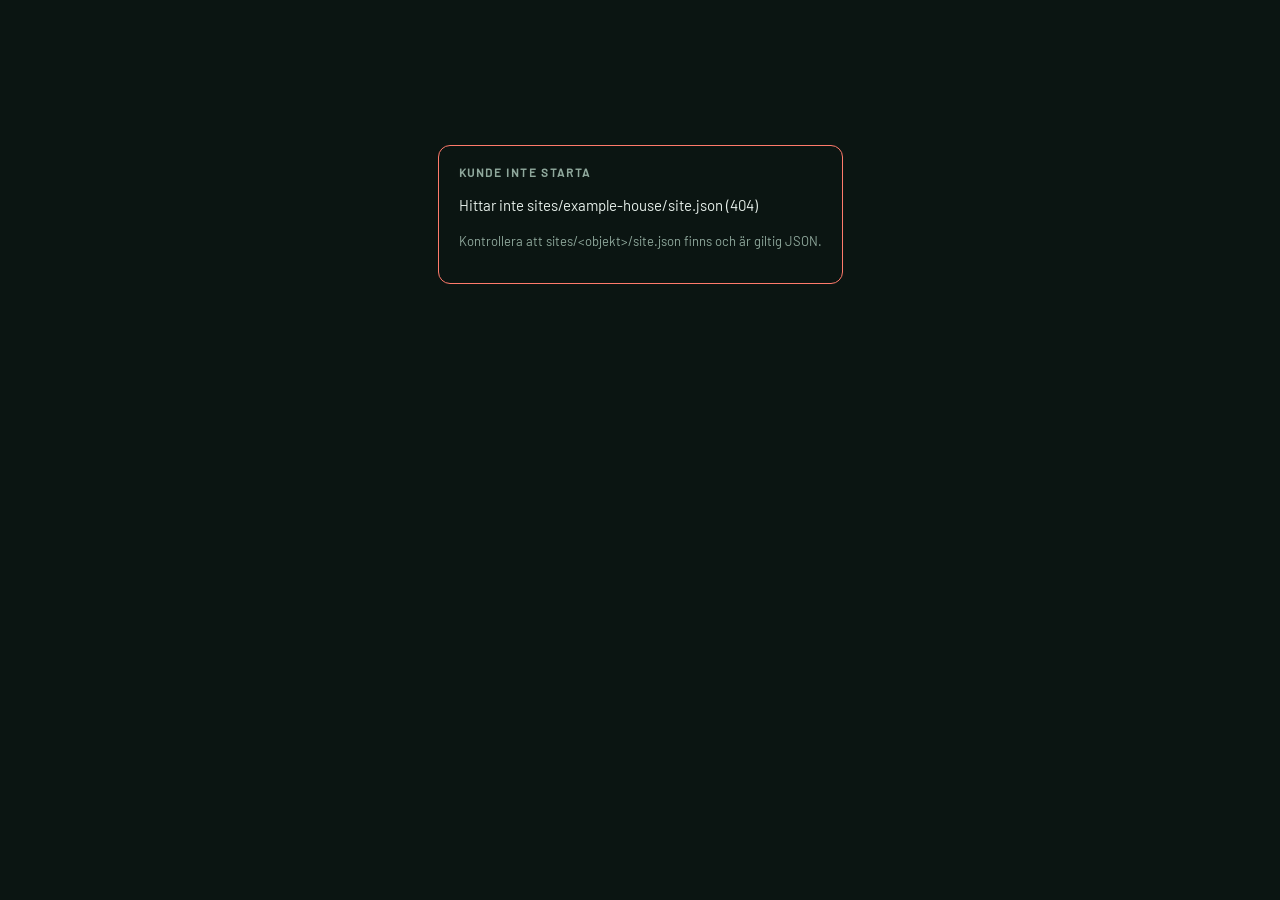
==== index.html @ bd3b8af8 "0.8.15: editor comforts: undo/redo, corner editing, snap, nudge (roadmap S2) Undo and redo in the se" ====
<!doctype html>
<html lang="sv">
<head>
<meta charset="utf-8">
<meta name="viewport" content="width=device-width, initial-scale=1, viewport-fit=cover">
<title>SmartHomeDash</title>
<!-- Add to home screen on iPad/Android: opens full screen like an app -->
<link rel="manifest" href="manifest.webmanifest">
<meta name="theme-color" content="#0b1512">
<meta name="apple-mobile-web-app-capable" content="yes">
<meta name="mobile-web-app-capable" content="yes">
<meta name="apple-mobile-web-app-status-bar-style" content="black-translucent">
<meta name="apple-mobile-web-app-title" content="SmartHomeDash">
<link rel="apple-touch-icon" href="icon-192.png">
<link rel="icon" type="image/png" href="icon-192.png">
</head>
<!-- Default object when no ?site= is given. Change to your own site id. -->
<body data-default-site="example-house">
<div id="app"></div>
<script>
// Home Assistant serves /local/ files with a 31-day browser cache, so an updated
// dashboard would keep running old code. Read the version from version.json
// without the cache, then load every file with ?v=<version> so updates show at once.
// When adding a JavaScript file, add it to MODULES.
(function () {
  var MODULES = ['custom_components/smarthomedash/frontend/js/main.js', 'custom_components/smarthomedash/frontend/js/util.js', 'custom_components/smarthomedash/frontend/js/store.js', 'custom_components/smarthomedash/frontend/js/site.js', 'custom_components/smarthomedash/frontend/js/entities.js', 'custom_components/smarthomedash/frontend/js/i18n.js', 'custom_components/smarthomedash/frontend/js/adapters/ha.js', 'custom_components/smarthomedash/frontend/js/adapters/mock.js', 'custom_components/smarthomedash/frontend/js/views/overview.js', 'custom_components/smarthomedash/frontend/js/views/floorplan.js', 'custom_components/smarthomedash/frontend/js/ui/panel.js', 'custom_components/smarthomedash/frontend/js/ui/cards.js', 'custom_components/smarthomedash/frontend/js/ui/settings.js', 'custom_components/smarthomedash/frontend/js/ui/editor.js', 'custom_components/smarthomedash/frontend/js/ui/setup.js', 'custom_components/smarthomedash/frontend/js/areas.js', 'custom_components/smarthomedash/frontend/js/ui/zoom.js', 'custom_components/smarthomedash/frontend/js/glow.js', 'custom_components/smarthomedash/frontend/js/status.js', 'custom_components/smarthomedash/frontend/js/views/flow.js', 'custom_components/smarthomedash/frontend/js/power.js', 'custom_components/smarthomedash/frontend/js/ui/wall.js', 'custom_components/smarthomedash/frontend/js/ui/report.js', 'custom_components/smarthomedash/frontend/js/ui/shape.js'];
  function boot(version) {
    var q = '?v=' + encodeURIComponent(version);
    window.SHD_VERSION = version;
    var css = document.createElement('link');
    css.rel = 'stylesheet';
    css.href = 'custom_components/smarthomedash/frontend/css/style.css' + q;
    document.head.appendChild(css);
    var imports = {};
    MODULES.forEach(function (m) { var u = new URL(m, location.href).href; imports[u] = u + q; });
    var map = document.createElement('script');
    map.type = 'importmap';
    map.textContent = JSON.stringify({ imports: imports });
    document.head.appendChild(map);
    var main = document.createElement('script');
    main.type = 'module';
    main.src = 'custom_components/smarthomedash/frontend/js/main.js' + q;
    document.body.appendChild(main);
  }
  fetch('version.json', { cache: 'no-store' })
    .then(function (r) { return r.ok ? r.json() : {}; })
    .then(function (j) { boot(j.version || String(Date.now())); })
    .catch(function () { boot(String(Date.now())); });
})();
</script>
</body>
</html>
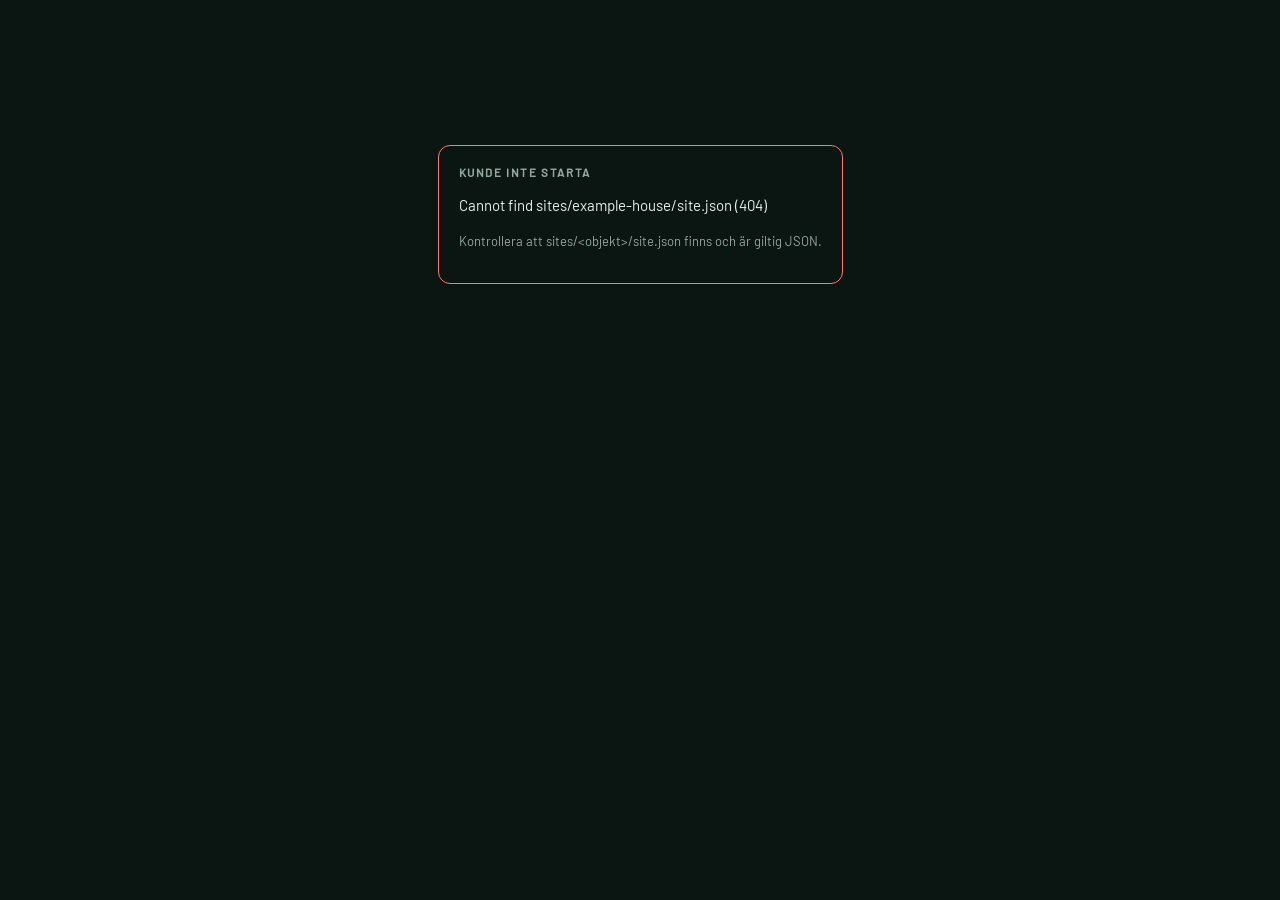
==== commit da509385: "0.8.20: the setup guide in one module per step, the texts in one file per language (roadmap Q8) - ui" ====
--- a/index.html
+++ b/index.html
@@ -23,7 +23,10 @@
 // without the cache, then load every file with ?v=<version> so updates show at once.
 // When adding a JavaScript file, add it to MODULES.
 (function () {
-  var MODULES = ['custom_components/smarthomedash/frontend/js/main.js', 'custom_components/smarthomedash/frontend/js/util.js', 'custom_components/smarthomedash/frontend/js/store.js', 'custom_components/smarthomedash/frontend/js/site.js', 'custom_components/smarthomedash/frontend/js/entities.js', 'custom_components/smarthomedash/frontend/js/i18n.js', 'custom_components/smarthomedash/frontend/js/adapters/ha.js', 'custom_components/smarthomedash/frontend/js/adapters/mock.js', 'custom_components/smarthomedash/frontend/js/views/overview.js', 'custom_components/smarthomedash/frontend/js/views/floorplan.js', 'custom_components/smarthomedash/frontend/js/ui/panel.js', 'custom_components/smarthomedash/frontend/js/ui/cards.js', 'custom_components/smarthomedash/frontend/js/ui/settings.js', 'custom_components/smarthomedash/frontend/js/ui/editor.js', 'custom_components/smarthomedash/frontend/js/ui/setup.js', 'custom_components/smarthomedash/frontend/js/areas.js', 'custom_components/smarthomedash/frontend/js/ui/zoom.js', 'custom_components/smarthomedash/frontend/js/glow.js', 'custom_components/smarthomedash/frontend/js/status.js', 'custom_components/smarthomedash/frontend/js/views/flow.js', 'custom_components/smarthomedash/frontend/js/power.js', 'custom_components/smarthomedash/frontend/js/ui/wall.js', 'custom_components/smarthomedash/frontend/js/ui/report.js', 'custom_components/smarthomedash/frontend/js/ui/shape.js'];
+  var MODULES = ['custom_components/smarthomedash/frontend/js/main.js', 'custom_components/smarthomedash/frontend/js/util.js', 'custom_components/smarthomedash/frontend/js/store.js', 'custom_components/smarthomedash/frontend/js/site.js', 'custom_components/smarthomedash/frontend/js/entities.js', 'custom_components/smarthomedash/frontend/js/i18n.js', 'custom_components/smarthomedash/frontend/js/adapters/ha.js', 'custom_components/smarthomedash/frontend/js/adapters/mock.js', 'custom_components/smarthomedash/frontend/js/views/overview.js', 'custom_components/smarthomedash/frontend/js/views/floorplan.js', 'custom_components/smarthomedash/frontend/js/ui/panel.js', 'custom_components/smarthomedash/frontend/js/ui/cards.js', 'custom_components/smarthomedash/frontend/js/ui/settings.js', 'custom_components/smarthomedash/frontend/js/ui/editor.js', 'custom_components/smarthomedash/frontend/js/ui/setup.js', 'custom_components/smarthomedash/frontend/js/areas.js', 'custom_components/smarthomedash/frontend/js/ui/zoom.js', 'custom_components/smarthomedash/frontend/js/glow.js', 'custom_components/smarthomedash/frontend/js/status.js', 'custom_components/smarthomedash/frontend/js/views/flow.js', 'custom_components/smarthomedash/frontend/js/power.js', 'custom_components/smarthomedash/frontend/js/ui/wall.js', 'custom_components/smarthomedash/frontend/js/ui/report.js', 'custom_components/smarthomedash/frontend/js/ui/shape.js', 'custom_components/smarthomedash/frontend/js/ui/backup.js', 'custom_components/smarthomedash/frontend/js/ui/setup/index.js', 'custom_components/smarthomedash/frontend/js/ui/setup/helpers.js', 'custom_components/smarthomedash/frontend/js/ui/setup/draw.js', 'custom_components/smarthomedash/frontend/js/ui/setup/quick.js', 'custom_components/smarthomedash/frontend/js/ui/setup/basics.js', 'custom_components/smarthomedash/frontend/js/ui/setup/overview.js', 'custom_components/smarthomedash/frontend/js/ui/setup/plans.js', 'custom_components/smarthomedash/frontend/js/ui/setup/energy.js', 'custom_components/smarthomedash/frontend/js/ui/setup/buttons.js', 'custom_components/smarthomedash/frontend/js/ui/setup/wall.js', 'custom_components/smarthomedash/frontend/js/ui/setup/lights.js'];
+  // The texts (js/i18n.js fetches them). English is always needed, so it is preloaded to
+  // arrive with the code; the site's own language is fetched once site.json has named it.
+  var PRELOAD = ['en'];
   function boot(version) {
     var q = '?v=' + encodeURIComponent(version);
     window.SHD_VERSION = version;
@@ -31,6 +34,14 @@
     css.rel = 'stylesheet';
     css.href = 'custom_components/smarthomedash/frontend/css/style.css' + q;
     document.head.appendChild(css);
+    PRELOAD.forEach(function (code) {
+      var pre = document.createElement('link');
+      pre.rel = 'preload';
+      pre.as = 'fetch';
+      pre.crossOrigin = 'anonymous';
+      pre.href = 'custom_components/smarthomedash/frontend/i18n/' + code + '.json' + q;
+      document.head.appendChild(pre);
+    });
     var imports = {};
     MODULES.forEach(function (m) { var u = new URL(m, location.href).href; imports[u] = u + q; });
     var map = document.createElement('script');
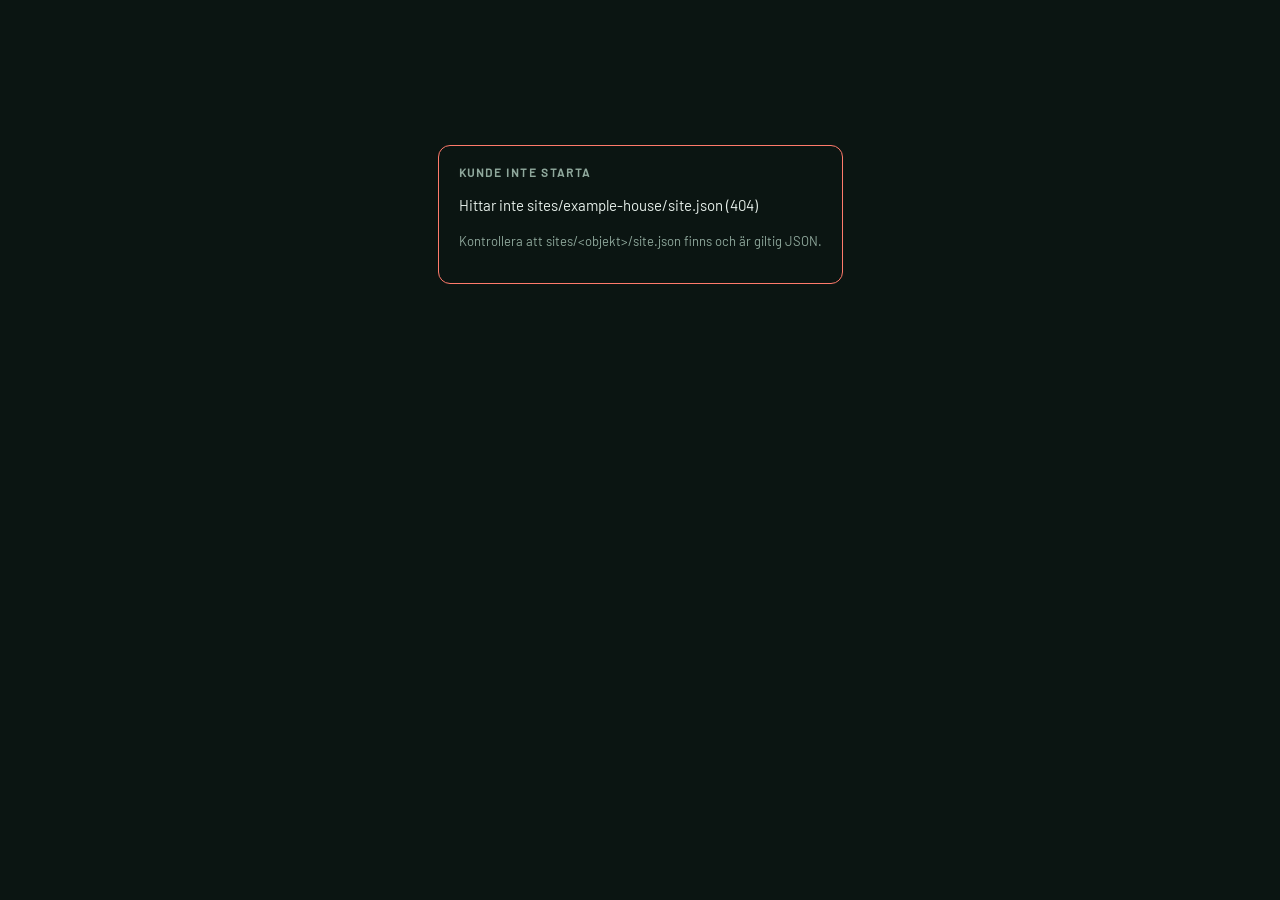
==== commit 085f0e39: "0.8.22: All on beside All off, in the lights card and the header (roadmap L1) Adds L3 (LED strips) t" ====
--- a/index.html
+++ b/index.html
@@ -23,7 +23,7 @@
 // without the cache, then load every file with ?v=<version> so updates show at once.
 // When adding a JavaScript file, add it to MODULES.
 (function () {
-  var MODULES = ['custom_components/smarthomedash/frontend/js/main.js', 'custom_components/smarthomedash/frontend/js/util.js', 'custom_components/smarthomedash/frontend/js/store.js', 'custom_components/smarthomedash/frontend/js/site.js', 'custom_components/smarthomedash/frontend/js/entities.js', 'custom_components/smarthomedash/frontend/js/i18n.js', 'custom_components/smarthomedash/frontend/js/adapters/ha.js', 'custom_components/smarthomedash/frontend/js/adapters/mock.js', 'custom_components/smarthomedash/frontend/js/views/overview.js', 'custom_components/smarthomedash/frontend/js/views/floorplan.js', 'custom_components/smarthomedash/frontend/js/ui/panel.js', 'custom_components/smarthomedash/frontend/js/ui/cards.js', 'custom_components/smarthomedash/frontend/js/ui/settings.js', 'custom_components/smarthomedash/frontend/js/ui/editor.js', 'custom_components/smarthomedash/frontend/js/ui/setup.js', 'custom_components/smarthomedash/frontend/js/areas.js', 'custom_components/smarthomedash/frontend/js/ui/zoom.js', 'custom_components/smarthomedash/frontend/js/glow.js', 'custom_components/smarthomedash/frontend/js/status.js', 'custom_components/smarthomedash/frontend/js/views/flow.js', 'custom_components/smarthomedash/frontend/js/power.js', 'custom_components/smarthomedash/frontend/js/ui/wall.js', 'custom_components/smarthomedash/frontend/js/ui/report.js', 'custom_components/smarthomedash/frontend/js/ui/shape.js', 'custom_components/smarthomedash/frontend/js/ui/backup.js', 'custom_components/smarthomedash/frontend/js/ui/setup/index.js', 'custom_components/smarthomedash/frontend/js/ui/setup/helpers.js', 'custom_components/smarthomedash/frontend/js/ui/setup/draw.js', 'custom_components/smarthomedash/frontend/js/ui/setup/quick.js', 'custom_components/smarthomedash/frontend/js/ui/setup/basics.js', 'custom_components/smarthomedash/frontend/js/ui/setup/overview.js', 'custom_components/smarthomedash/frontend/js/ui/setup/plans.js', 'custom_components/smarthomedash/frontend/js/ui/setup/energy.js', 'custom_components/smarthomedash/frontend/js/ui/setup/buttons.js', 'custom_components/smarthomedash/frontend/js/ui/setup/wall.js', 'custom_components/smarthomedash/frontend/js/ui/setup/lights.js'];
+  var MODULES = ['custom_components/smarthomedash/frontend/js/main.js', 'custom_components/smarthomedash/frontend/js/util.js', 'custom_components/smarthomedash/frontend/js/store.js', 'custom_components/smarthomedash/frontend/js/site.js', 'custom_components/smarthomedash/frontend/js/entities.js', 'custom_components/smarthomedash/frontend/js/i18n.js', 'custom_components/smarthomedash/frontend/js/adapters/ha.js', 'custom_components/smarthomedash/frontend/js/adapters/mock.js', 'custom_components/smarthomedash/frontend/js/views/overview.js', 'custom_components/smarthomedash/frontend/js/views/floorplan.js', 'custom_components/smarthomedash/frontend/js/ui/panel.js', 'custom_components/smarthomedash/frontend/js/ui/cards.js', 'custom_components/smarthomedash/frontend/js/ui/settings.js', 'custom_components/smarthomedash/frontend/js/ui/editor.js', 'custom_components/smarthomedash/frontend/js/ui/setup.js', 'custom_components/smarthomedash/frontend/js/areas.js', 'custom_components/smarthomedash/frontend/js/ui/zoom.js', 'custom_components/smarthomedash/frontend/js/glow.js', 'custom_components/smarthomedash/frontend/js/status.js', 'custom_components/smarthomedash/frontend/js/views/flow.js', 'custom_components/smarthomedash/frontend/js/power.js', 'custom_components/smarthomedash/frontend/js/ui/wall.js', 'custom_components/smarthomedash/frontend/js/ui/report.js', 'custom_components/smarthomedash/frontend/js/ui/shape.js', 'custom_components/smarthomedash/frontend/js/ui/backup.js', 'custom_components/smarthomedash/frontend/js/ui/setup/index.js', 'custom_components/smarthomedash/frontend/js/ui/setup/helpers.js', 'custom_components/smarthomedash/frontend/js/ui/setup/draw.js', 'custom_components/smarthomedash/frontend/js/ui/setup/quick.js', 'custom_components/smarthomedash/frontend/js/ui/setup/basics.js', 'custom_components/smarthomedash/frontend/js/ui/setup/overview.js', 'custom_components/smarthomedash/frontend/js/ui/setup/plans.js', 'custom_components/smarthomedash/frontend/js/ui/setup/energy.js', 'custom_components/smarthomedash/frontend/js/ui/setup/buttons.js', 'custom_components/smarthomedash/frontend/js/ui/setup/wall.js', 'custom_components/smarthomedash/frontend/js/ui/setup/lights.js', 'custom_components/smarthomedash/frontend/js/ui/lights.js'];
   // The texts (js/i18n.js fetches them). English is always needed, so it is preloaded to
   // arrive with the code; the site's own language is fetched once site.json has named it.
   var PRELOAD = ['en'];
